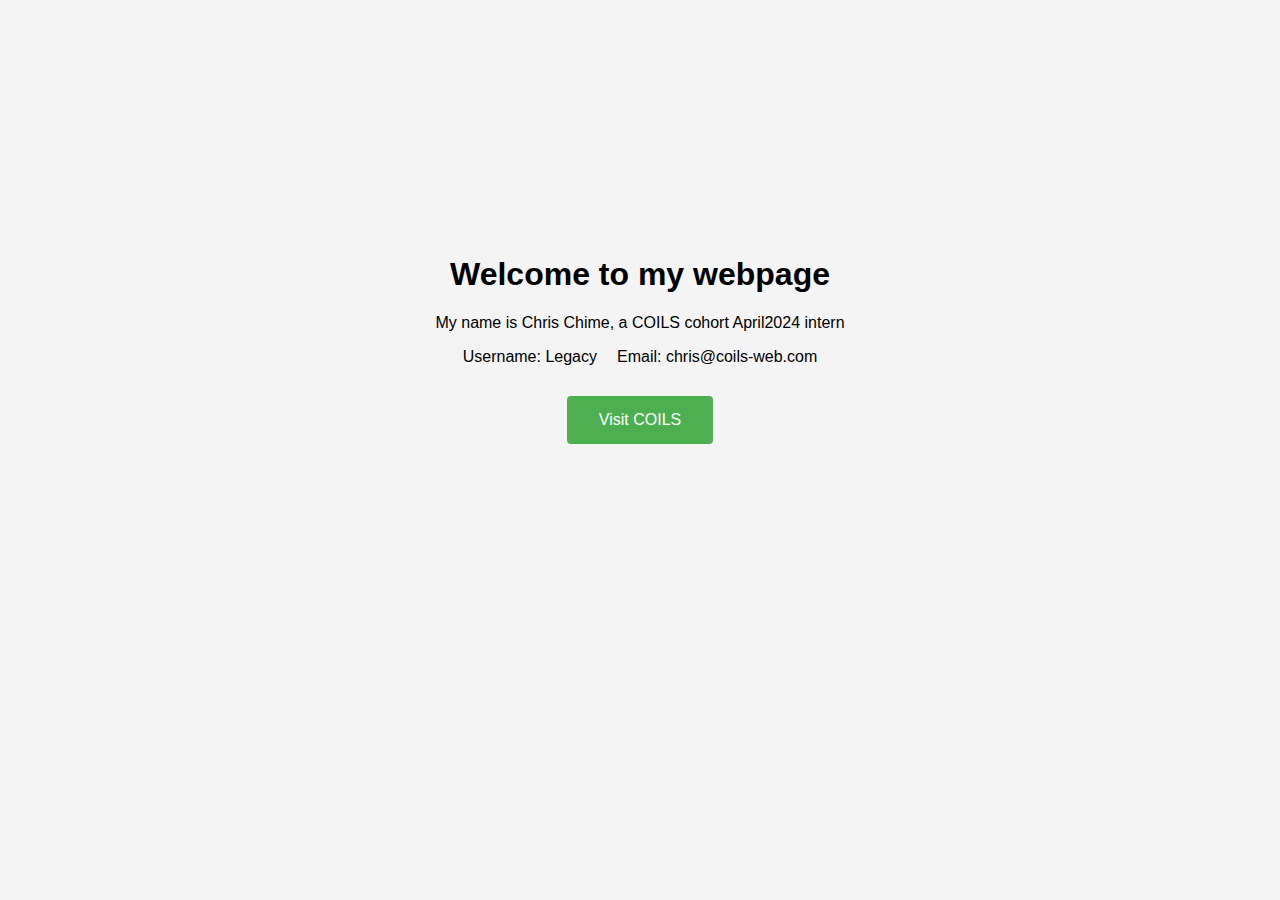
==== html/index.html @ 19b4de34 "first commit to project" ====
<!DOCTYPE html>
<html lang="en">

<head>
    <meta charset="UTF-8">
    <meta name="viewport" content="width=device-width, initial-scale=1.0">
    <title>Welcome to my webpage</title>
    <link rel="stylesheet" href="/css/styles.css">
</head>

<body>
    <div class="container">
        <h1>Welcome to my webpage</h1>
        <p>My name is Chris Chime, a COILS cohort April2024 intern</p>
        <div class="info">
            <span>Username: Legacy</span>
            <span>Email: chris@coils-web.com</span>
        </div>
        <button id="visit-hng">Visit COILS</button>
    </div>
    <script src="/js/scripts.js"></script>
</body>

</html>
---- css/styles.css ----
body {
	font-family: Arial, sans-serif;
	text-align: center;
	background-color: #f4f4f4;
	margin: 0;
	padding: 0;
}

.container {
	margin-top: 20%;
}

.info {
	display: flex;
	justify-content: center;
	gap: 20px;
	margin: 10px 0;
}

button {
	background-color: #4caf50;
	color: white;
	border: none;
	padding: 15px 32px;
	text-align: center;
	text-decoration: none;
	display: inline-block;
	font-size: 16px;
	margin: 20px 2px;
	cursor: pointer;
	border-radius: 4px;
}

button:hover {
	background-color: #45a049;
}
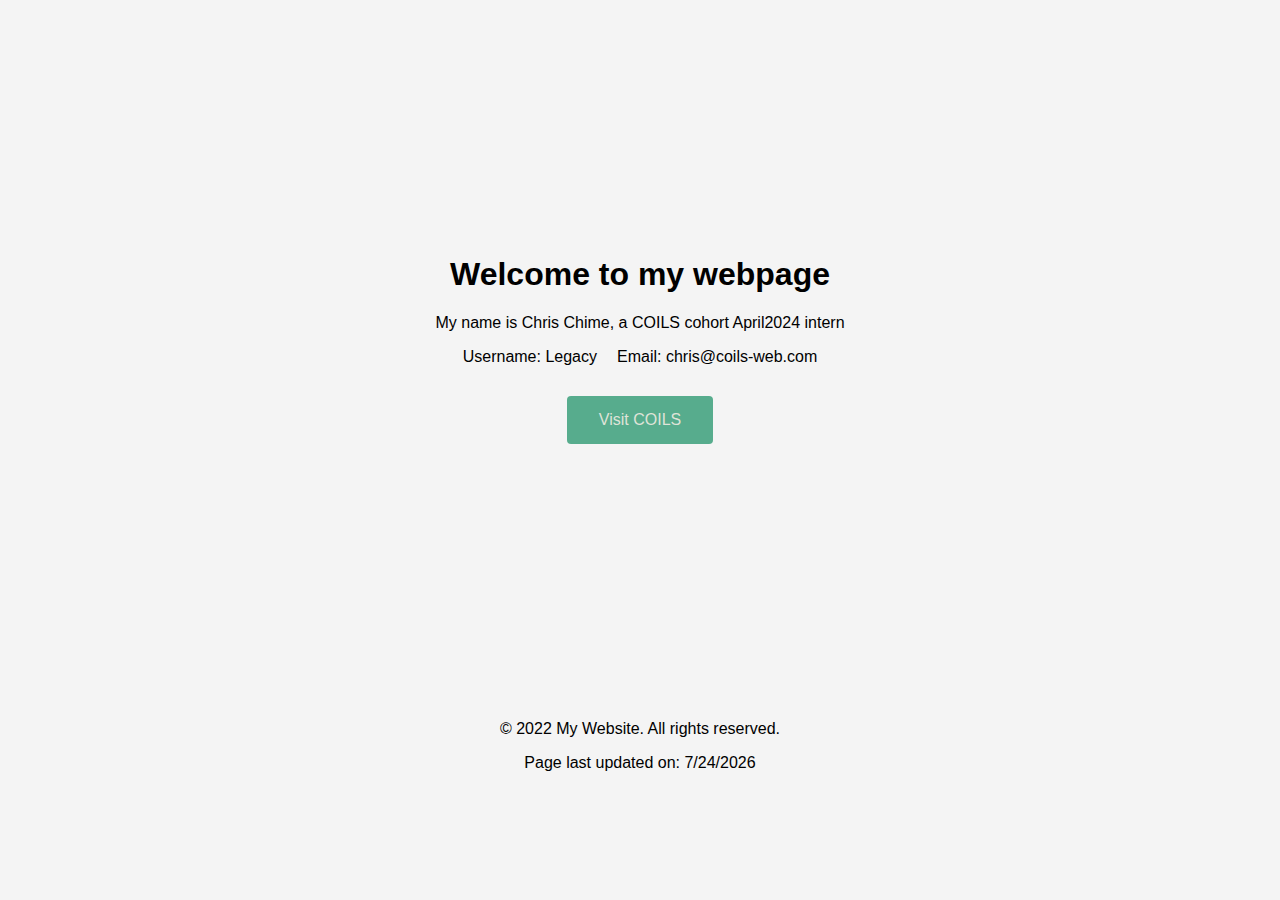
==== commit 00afa1f9: "added some js and footer" ====
--- a/html/index.html
+++ b/html/index.html
@@ -19,6 +19,22 @@
         <button id="visit-hng">Visit COILS</button>
     </div>
     <script src="/js/scripts.js"></script>
+
+    <footer>
+        <div class="container">
+            <p>&copy; 2022 My Website. All rights reserved.</p>
+            <p>Page last updated on: <span id="current-date"></span></p>
+        </div>
+    </footer>
+
+    <script>
+        const currentDate = new Date();
+        const currentYear = currentDate.getFullYear();
+        const currentMonth = currentDate.getMonth() + 1;
+        const currentDay = currentDate.getDate();
+        const formattedDate = `${currentMonth}/${currentDay}/${currentYear}`;
+        document.getElementById("current-date").textContent = formattedDate;
+    </script>
 </body>
 
 </html>--- a/css/styles.css
+++ b/css/styles.css
@@ -18,8 +18,8 @@
 }
 
 button {
-	background-color: #4caf50;
-	color: white;
+	background-color: #57ac8d;
+	color: rgb(223, 227, 216);
 	border: none;
 	padding: 15px 32px;
 	text-align: center;
@@ -32,5 +32,5 @@
 }
 
 button:hover {
-	background-color: #45a049;
+	background-color: #3ea1d3d8;
 }
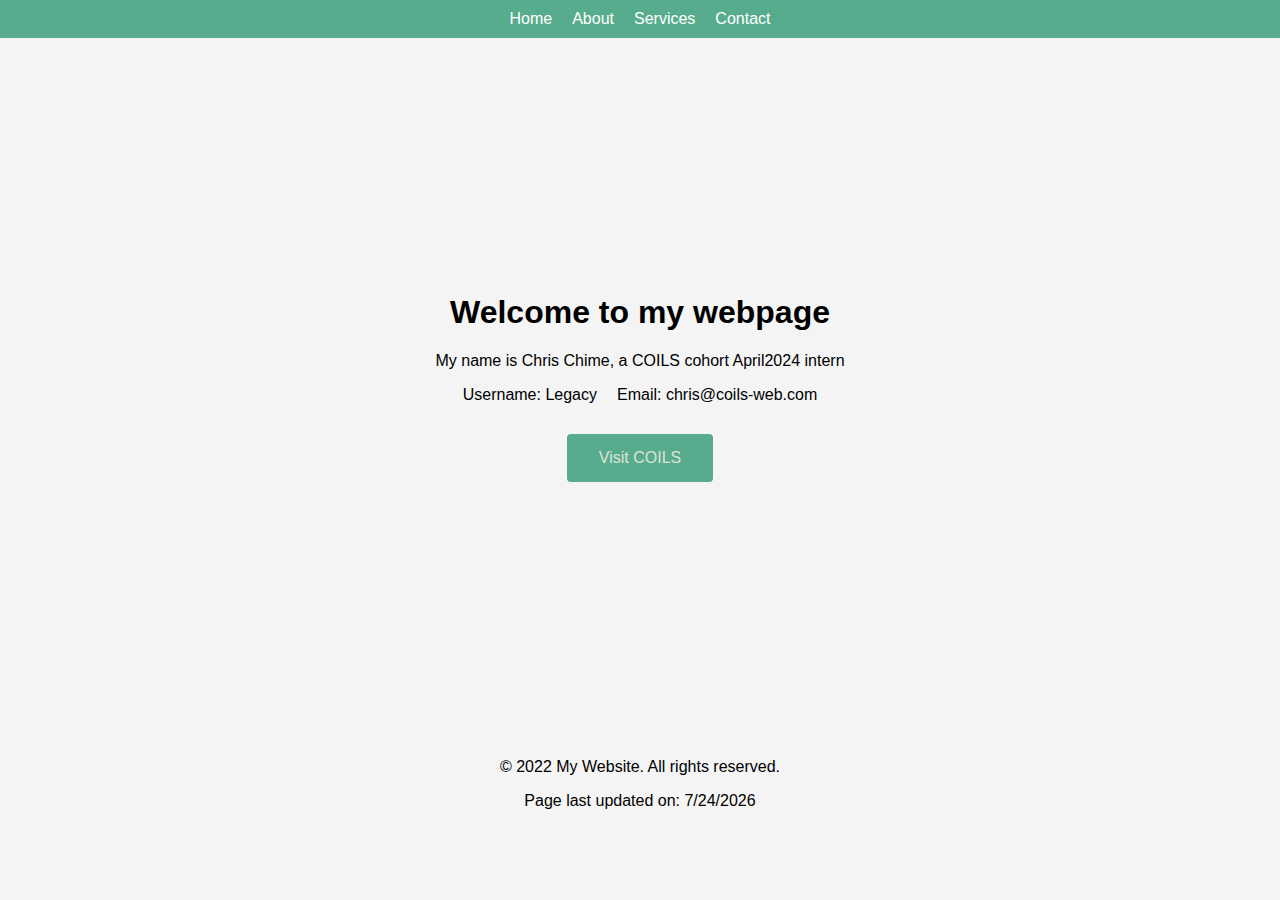
==== commit 8de35ab9: "added a comment" ====
--- a/html/index.html
+++ b/html/index.html
@@ -9,6 +9,14 @@
 </head>
 
 <body>
+    <nav>
+        <ul class="navigation">
+            <li><a href="#">Home</a></li>
+            <li><a href="#">About</a></li>
+            <li><a href="#">Services</a></li>
+            <li><a href="#">Contact</a></li>
+        </ul>
+    </nav>
     <div class="container">
         <h1>Welcome to my webpage</h1>
         <p>My name is Chris Chime, a COILS cohort April2024 intern</p>
@@ -26,7 +34,7 @@
             <p>Page last updated on: <span id="current-date"></span></p>
         </div>
     </footer>
-
+<!-- Display the current date -->
     <script>
         const currentDate = new Date();
         const currentYear = currentDate.getFullYear();
--- a/css/styles.css
+++ b/css/styles.css
@@ -34,3 +34,30 @@
 button:hover {
 	background-color: #3ea1d3d8;
 }
+
+
+.navigation {
+	background-color: #57ac8d;
+	color: #fff;
+	padding: 10px;
+	text-align: center;
+	display: flex; /* Add this line */
+	justify-content: center; /* Add this line */
+}
+.navigation a {
+	color: #fff;
+	text-decoration: none;
+	margin: 0 10px;
+}
+.navigation a:hover {
+	text-decoration: underline;
+}
+
+ul {
+	list-style-type: none;
+	padding: 0;
+	margin: 0;
+	text-emphasis: center;
+	text-decoration: solid;
+	text-shadow: 0cap;
+}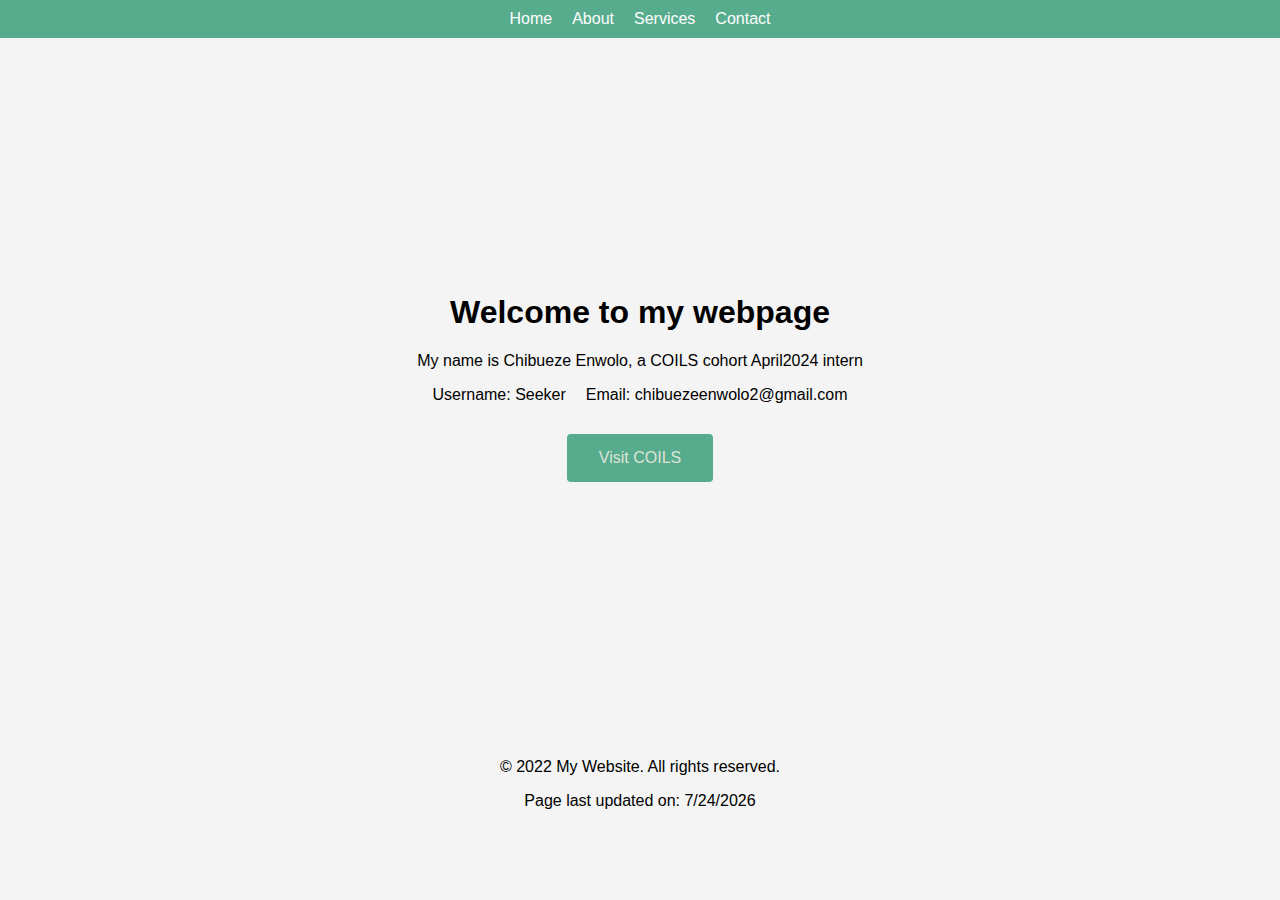
==== commit fccc9519: "new commit" ====
--- a/html/index.html
+++ b/html/index.html
@@ -19,10 +19,10 @@
     </nav>
     <div class="container">
         <h1>Welcome to my webpage</h1>
-        <p>My name is Chris Chime, a COILS cohort April2024 intern</p>
+        <p>My name is Chibueze Enwolo, a COILS cohort April2024 intern</p>
         <div class="info">
-            <span>Username: Legacy</span>
-            <span>Email: chris@coils-web.com</span>
+            <span>Username: Seeker</span>
+            <span>Email: chibuezeenwolo2@gmail.com</span>
         </div>
         <button id="visit-hng">Visit COILS</button>
     </div>
--- a/css/styles.css
+++ b/css/styles.css
@@ -32,7 +32,7 @@
 }
 
 button:hover {
-	background-color: #3ea1d3d8;
+	background-color: #c74491d8;
 }
 
 
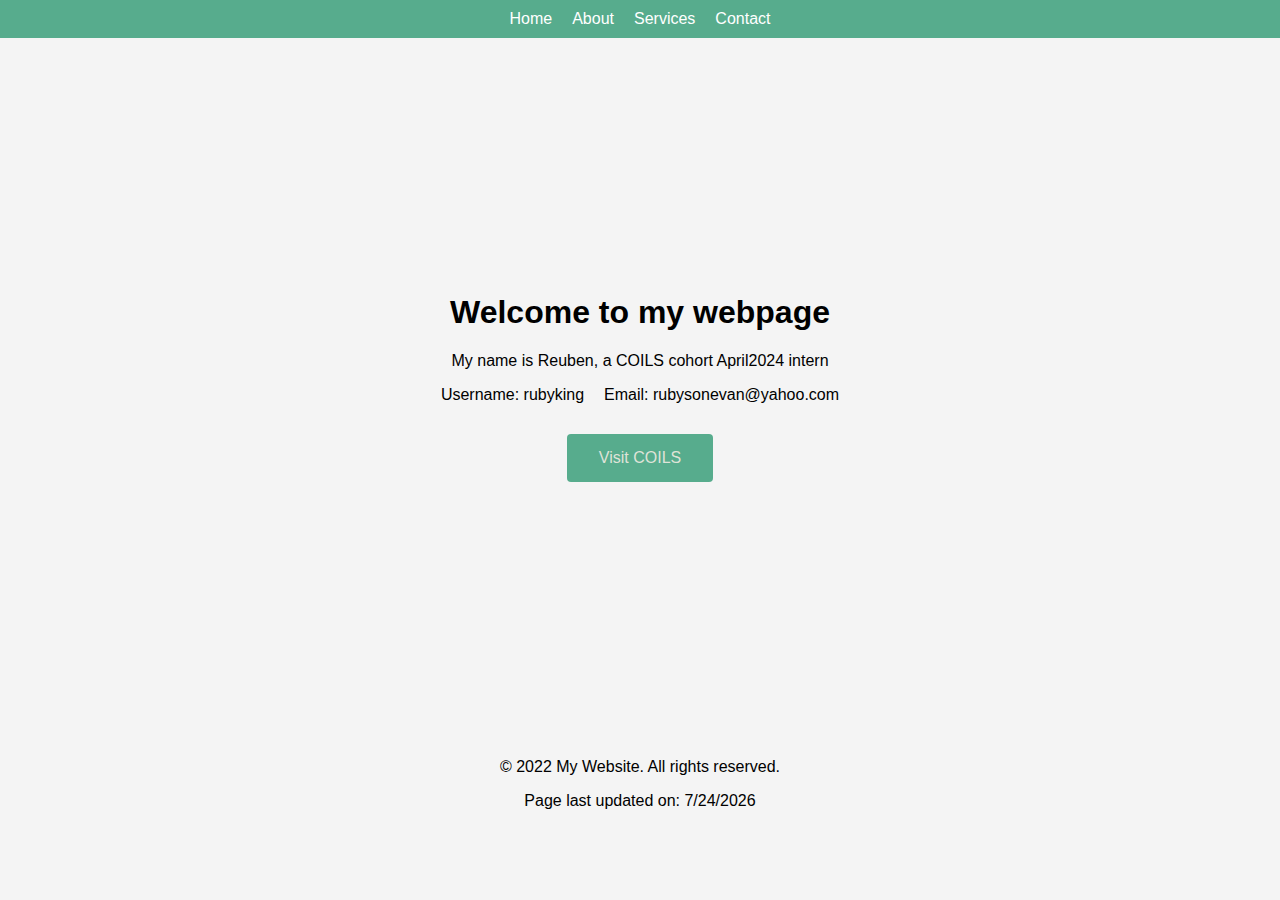
==== commit f2393d10: "initial commit" ====
--- a/html/index.html
+++ b/html/index.html
@@ -19,10 +19,10 @@
     </nav>
     <div class="container">
         <h1>Welcome to my webpage</h1>
-        <p>My name is Chibueze Enwolo, a COILS cohort April2024 intern</p>
+        <p>My name is Reuben, a COILS cohort April2024 intern</p>
         <div class="info">
-            <span>Username: Seeker</span>
-            <span>Email: chibuezeenwolo2@gmail.com</span>
+            <span>Username: rubyking</span>
+            <span>Email: rubysonevan@yahoo.com</span>
         </div>
         <button id="visit-hng">Visit COILS</button>
     </div>
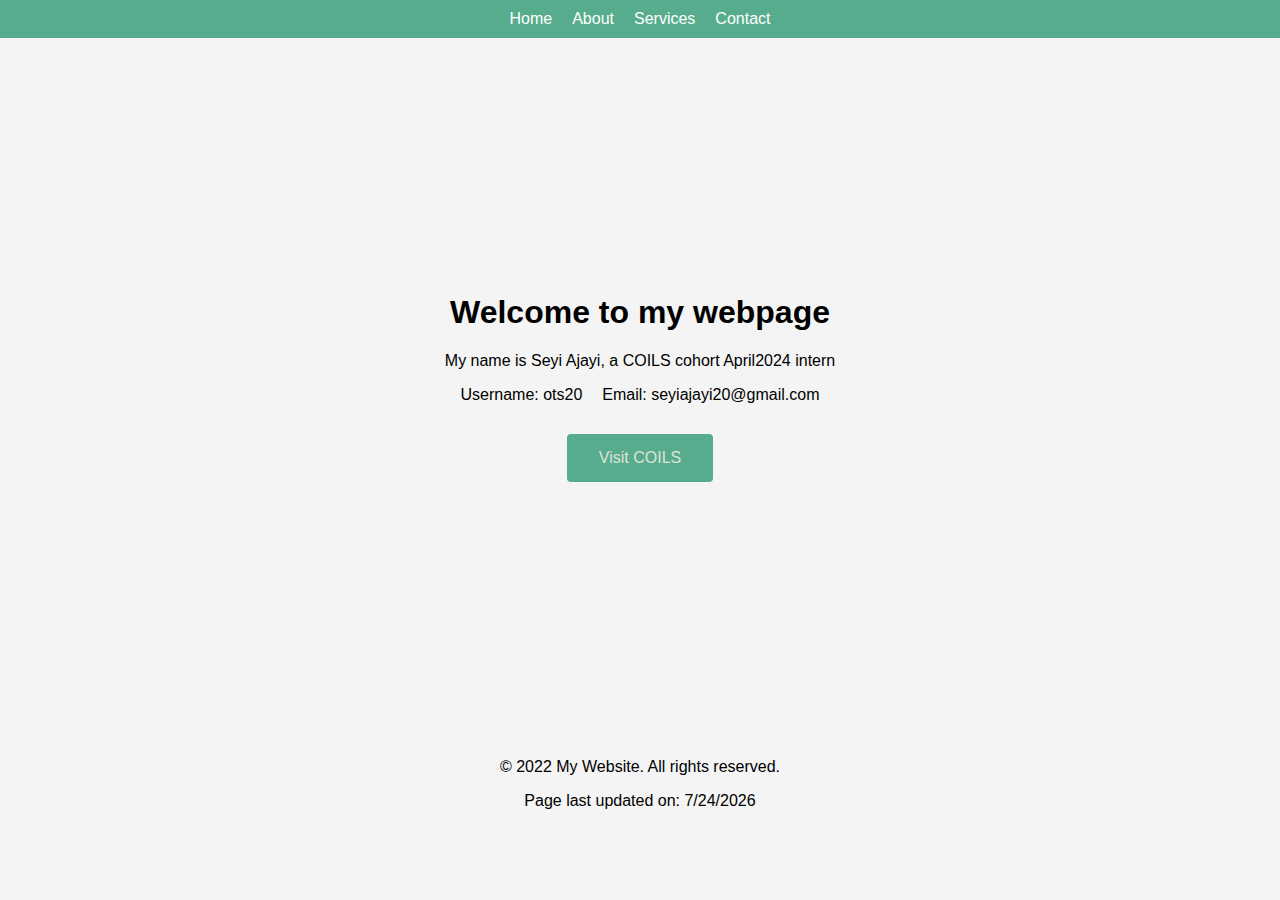
==== commit 564be865: "add" ====
--- a/html/index.html
+++ b/html/index.html
@@ -19,10 +19,10 @@
     </nav>
     <div class="container">
         <h1>Welcome to my webpage</h1>
-        <p>My name is Reuben, a COILS cohort April2024 intern</p>
+        <p>My name is Seyi Ajayi, a COILS cohort April2024 intern</p>
         <div class="info">
-            <span>Username: rubyking</span>
-            <span>Email: rubysonevan@yahoo.com</span>
+            <span>Username: ots20</span>
+            <span>Email: seyiajayi20@gmail.com</span>
         </div>
         <button id="visit-hng">Visit COILS</button>
     </div>
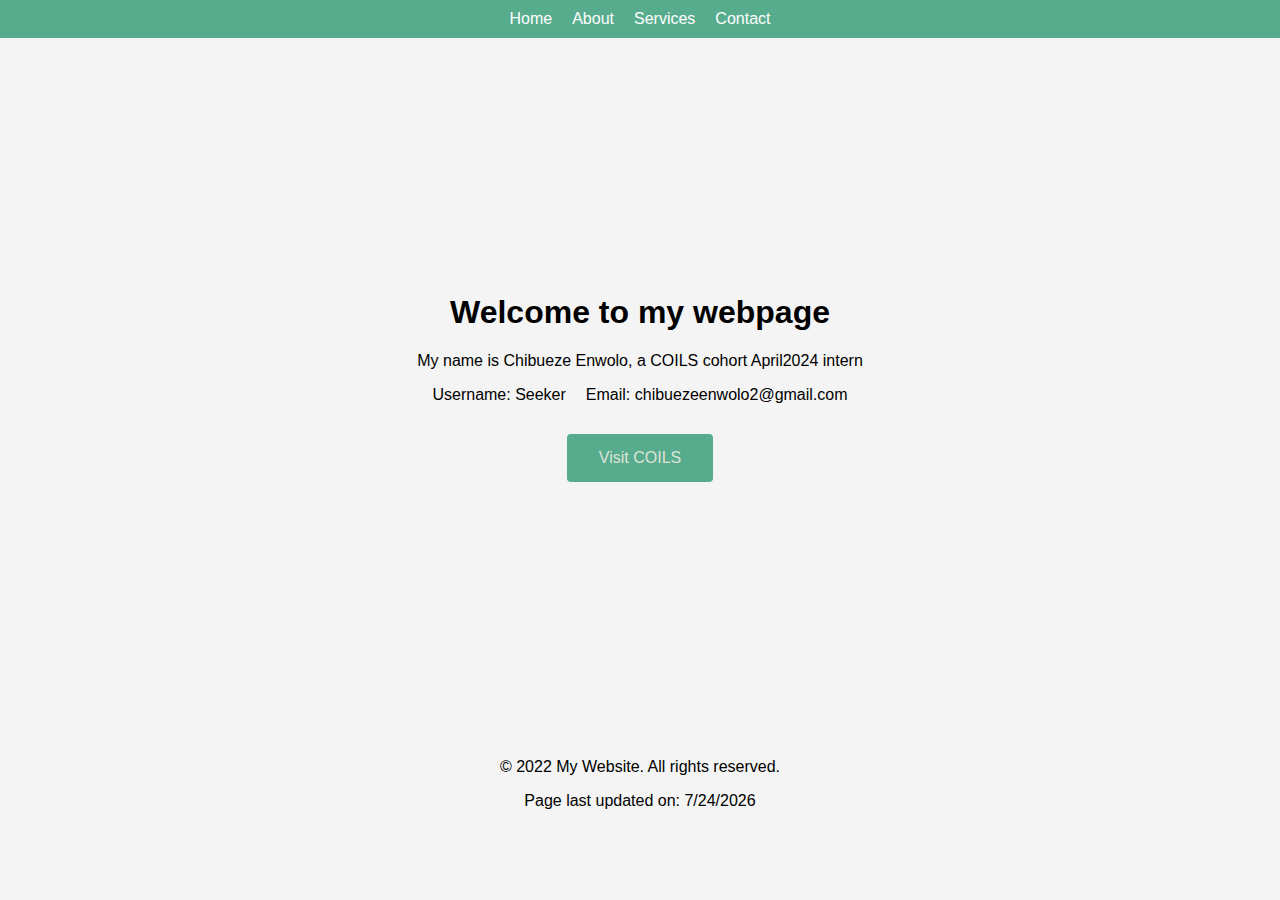
==== commit bc06f368: "first commit" ====
--- a/html/index.html
+++ b/html/index.html
@@ -19,10 +19,10 @@
     </nav>
     <div class="container">
         <h1>Welcome to my webpage</h1>
-        <p>My name is Seyi Ajayi, a COILS cohort April2024 intern</p>
+        <p>My name is Chibueze Enwolo, a COILS cohort April2024 intern</p>
         <div class="info">
-            <span>Username: ots20</span>
-            <span>Email: seyiajayi20@gmail.com</span>
+            <span>Username: Seeker</span>
+            <span>Email: chibuezeenwolo2@gmail.com</span>
         </div>
         <button id="visit-hng">Visit COILS</button>
     </div>
